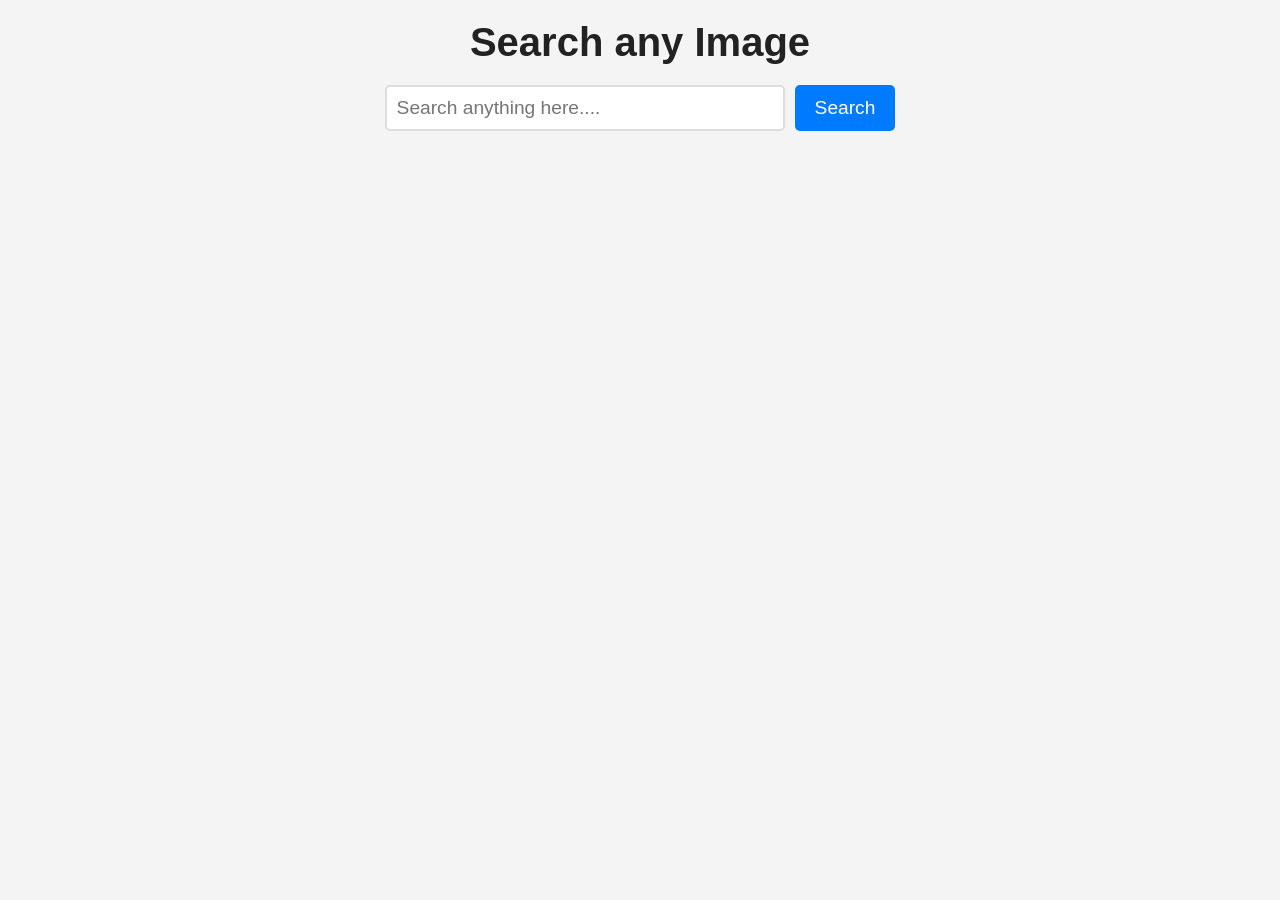
==== index.html @ 3e1894f0 "first commit" ====
<!DOCTYPE html>
<html>
    <head>
        <meta name="viewpoint" content="width=device-width, initial_scale=1.0">
        <title>Image Search Engine</title>
        <link rel="stylesheet" href="style.css">

    </head>
    <body>
        <h1>Search any Image</h1>
        <form id="search-form">
            <input type="text" id="search-box" placeholder="Search anything here....">
            <button>Search</button>
        </form>
        <div id="search-result"></div>
        <button id="show-more-btn">Show more</button>
        <script src="a.js"></script>
    </body>
</html>
---- style.css ----
* {
    margin: 0;
    padding: 0;
    box-sizing: border-box;
    font-family: Arial, sans-serif;
}

body {
    text-align: center;
    background: #f4f4f4;
    color: #333;
    padding: 20px;
}

h1 {
    font-size: 2.5rem;
    margin-bottom: 20px;
    color: #222;
}

#search-form {
    display: flex;
    justify-content: center;
    margin-bottom: 20px;
}

#search-box {
    width: 60%;
    max-width: 400px;
    padding: 10px;
    font-size: 1.2rem;
    border: 2px solid #ddd;
    border-radius: 5px;
    outline: none;
}

button {
    padding: 10px 20px;
    font-size: 1.2rem;
    border: none;
    background: #007bff;
    color: #fff;
    cursor: pointer;
    border-radius: 5px;
    margin-left: 10px;
    transition: background 0.3s ease;
}

button:hover {
    background: #0056b3;
}

#search-result {
    display: grid;
    grid-template-columns: repeat(auto-fit, minmax(250px, 1fr));
    gap: 15px;
    padding: 20px;
    justify-content: center;
}

#search-result img {
    width: 100%;
    height: auto;
    border-radius: 10px;
    box-shadow: 0 4px 6px rgba(0, 0, 0, 0.1);
    transition: transform 0.3s ease;
}

#search-result img:hover {
    transform: scale(1.05);
}

#show-more-btn {
    display: none;
    margin: 20px auto;
    padding: 10px 20px;
    font-size: 1.2rem;
    background: #28a745;
    color: #fff;
    border: none;
    border-radius: 5px;
    cursor: pointer;
    transition: background 0.3s ease;
}

#show-more-btn:hover {
    background: #218838;
}

/* Responsive Design */
@media (max-width: 600px) {
    h1 {
        font-size: 2rem;
    }

    #search-box {
        width: 80%;
    }

    button {
        font-size: 1rem;
        padding: 8px 15px;
    }
}
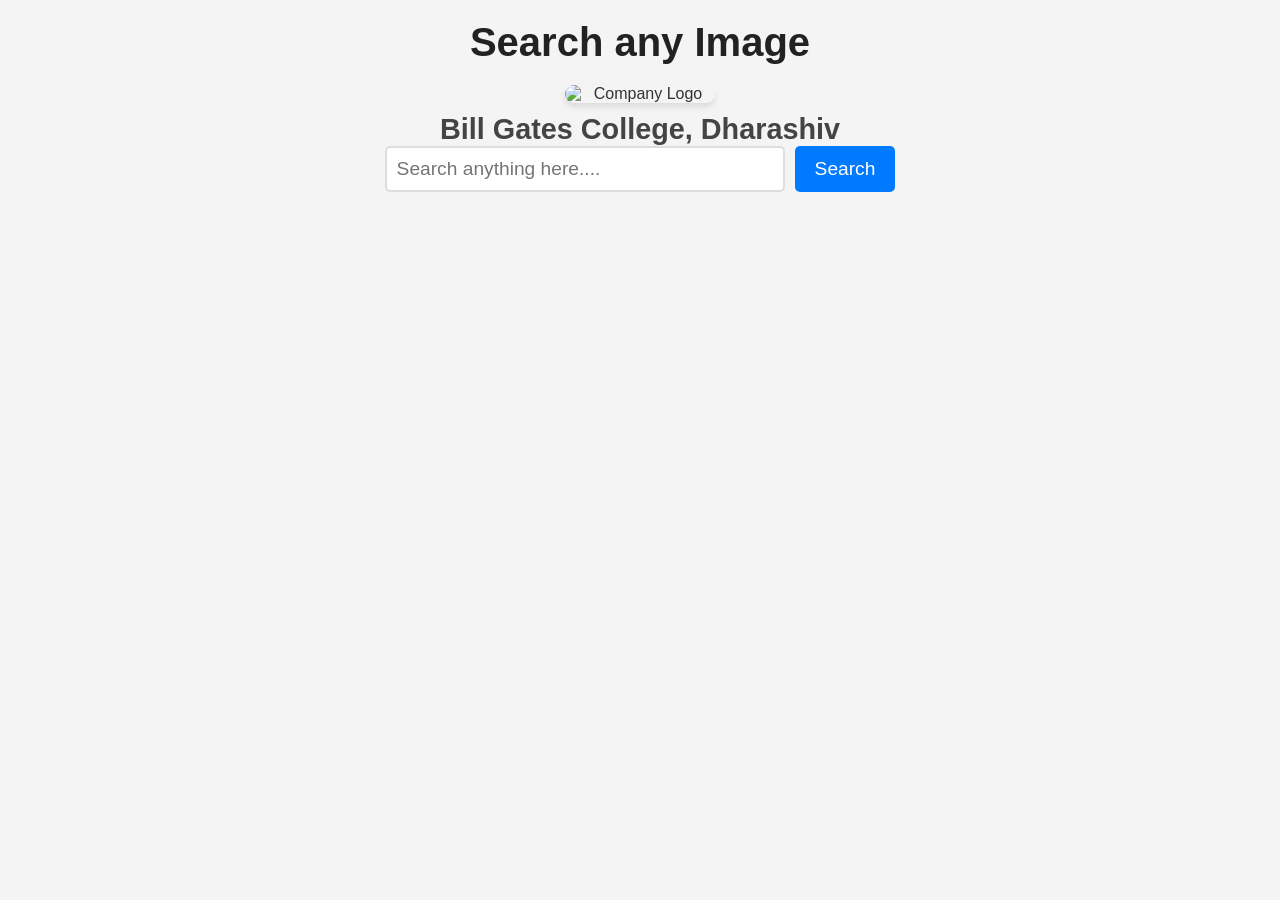
==== commit b916aea0: "first commit" ====
--- a/index.html
+++ b/index.html
@@ -1,19 +1,34 @@
 <!DOCTYPE html>
-<html>
-    <head>
-        <meta name="viewpoint" content="width=device-width, initial_scale=1.0">
-        <title>Image Search Engine</title>
-        <link rel="stylesheet" href="style.css">
+<html xmlns:th="http://www.w3.org/1999/xhtml">
+<head>
+    <meta name="viewport" content="width=device-width, initial-scale=1.0">
+    <title>Image Search Engine</title>
+    <link rel="stylesheet" href="style.css">
+</head>
+<body>
 
-    </head>
-    <body>
-        <h1>Search any Image</h1>
-        <form id="search-form">
-            <input type="text" id="search-box" placeholder="Search anything here....">
-            <button>Search</button>
-        </form>
-        <div id="search-result"></div>
-        <button id="show-more-btn">Show more</button>
-        <script src="a.js"></script>
-    </body>
-</html>+<h1>Search any Image</h1>
+<img th:src="@{https://tinyurl.com/46ehkswp}" alt="Company Logo">
+
+<!-- College Name -->
+<h2 class="marquee">Bill Gates College, Dharashiv</h2>
+
+<!-- कंफेटी एनिमेशन -->
+<canvas id="confetti-canvas"></canvas>
+
+<!-- सर्च बॉक्स -->
+<form id="search-form">
+    <input type="text" id="search-box" placeholder="Search anything here....">
+    <button>Search</button>
+</form>
+
+<!-- सर्च रिजल्ट -->
+<div id="search-result"></div>
+
+<!-- Show More बटन -->
+<button id="show-more-btn">Show more</button>
+
+<script src="a.js"></script>
+
+</body>
+</html>
--- a/style.css
+++ b/style.css
@@ -50,6 +50,35 @@
     background: #0056b3;
 }
 
+img {
+    width: 150px;
+    height: auto;
+    display: block;
+    margin: 0 auto 10px;
+    border-radius: 10px;
+    box-shadow: 0 4px 6px rgba(0, 0, 0, 0.1);
+}
+
+.marquee {
+    font-size: 1.8rem;
+    font-weight: bold;
+    color: #444;
+    white-space: nowrap;
+    overflow: hidden;
+    display: block;
+    width: 100%;
+    animation: marquee 5s linear infinite;
+}
+
+@keyframes marquee {
+    from {
+        transform: translateX(100%);
+    }
+    to {
+        transform: translateX(-100%);
+    }
+}
+
 #search-result {
     display: grid;
     grid-template-columns: repeat(auto-fit, minmax(250px, 1fr));
@@ -87,6 +116,15 @@
     background: #218838;
 }
 
+canvas {
+    position: fixed;
+    top: 0;
+    left: 0;
+    width: 100%;
+    height: 100%;
+    pointer-events: none;
+}
+
 /* Responsive Design */
 @media (max-width: 600px) {
     h1 {
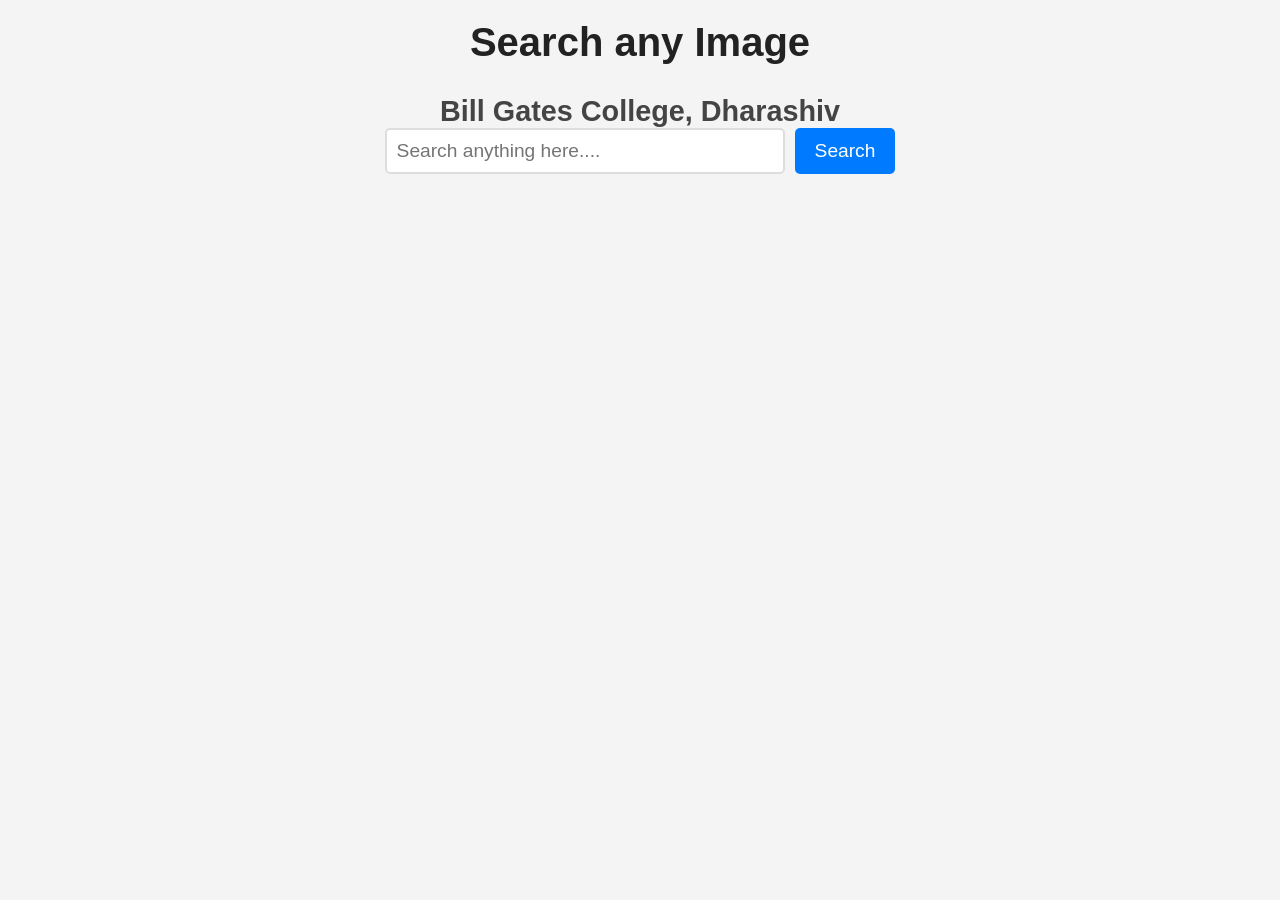
==== commit d31f0cba: "first commit" ====
--- a/index.html
+++ b/index.html
@@ -8,7 +8,7 @@
 <body>
 
 <h1>Search any Image</h1>
-<img th:src="@{https://tinyurl.com/46ehkswp}" alt="Company Logo">
+<img src="https://tinyurl.com/48tmevrw" alt="" srcset="">
 
 <!-- College Name -->
 <h2 class="marquee">Bill Gates College, Dharashiv</h2>
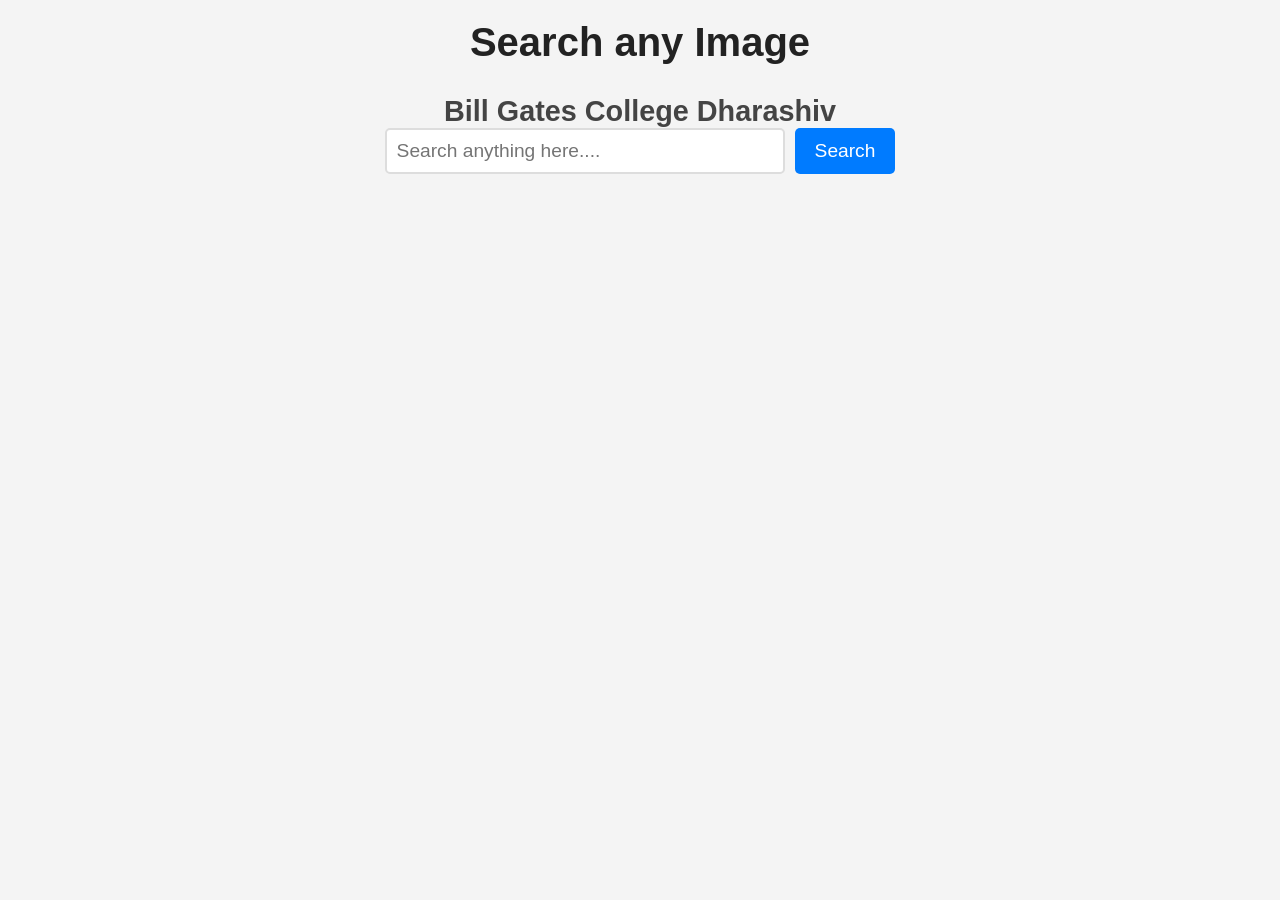
==== commit d3e95144: "first commit" ====
--- a/index.html
+++ b/index.html
@@ -11,7 +11,7 @@
 <img src="https://tinyurl.com/48tmevrw" alt="" srcset="">
 
 <!-- College Name -->
-<h2 class="marquee">Bill Gates College, Dharashiv</h2>
+<h2 class="marquee">Bill Gates College Dharashiv</h2>
 
 <!-- कंफेटी एनिमेशन -->
 <canvas id="confetti-canvas"></canvas>
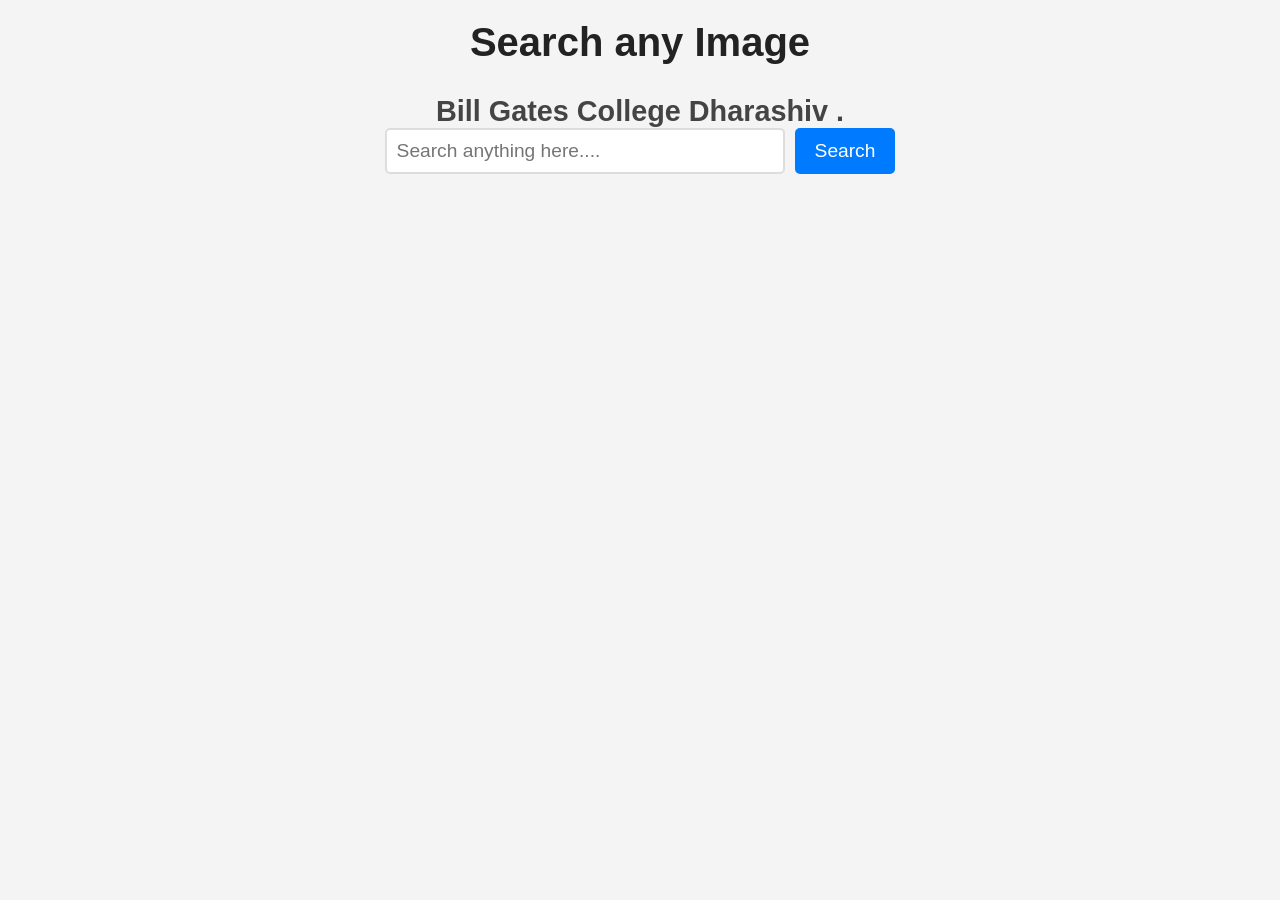
==== commit be83c34a: "first commit" ====
--- a/index.html
+++ b/index.html
@@ -11,7 +11,7 @@
 <img src="https://tinyurl.com/48tmevrw" alt="" srcset="">
 
 <!-- College Name -->
-<h2 class="marquee">Bill Gates College Dharashiv</h2>
+<h2 class="marquee">Bill Gates College Dharashiv .</h2>
 
 <!-- कंफेटी एनिमेशन -->
 <canvas id="confetti-canvas"></canvas>
